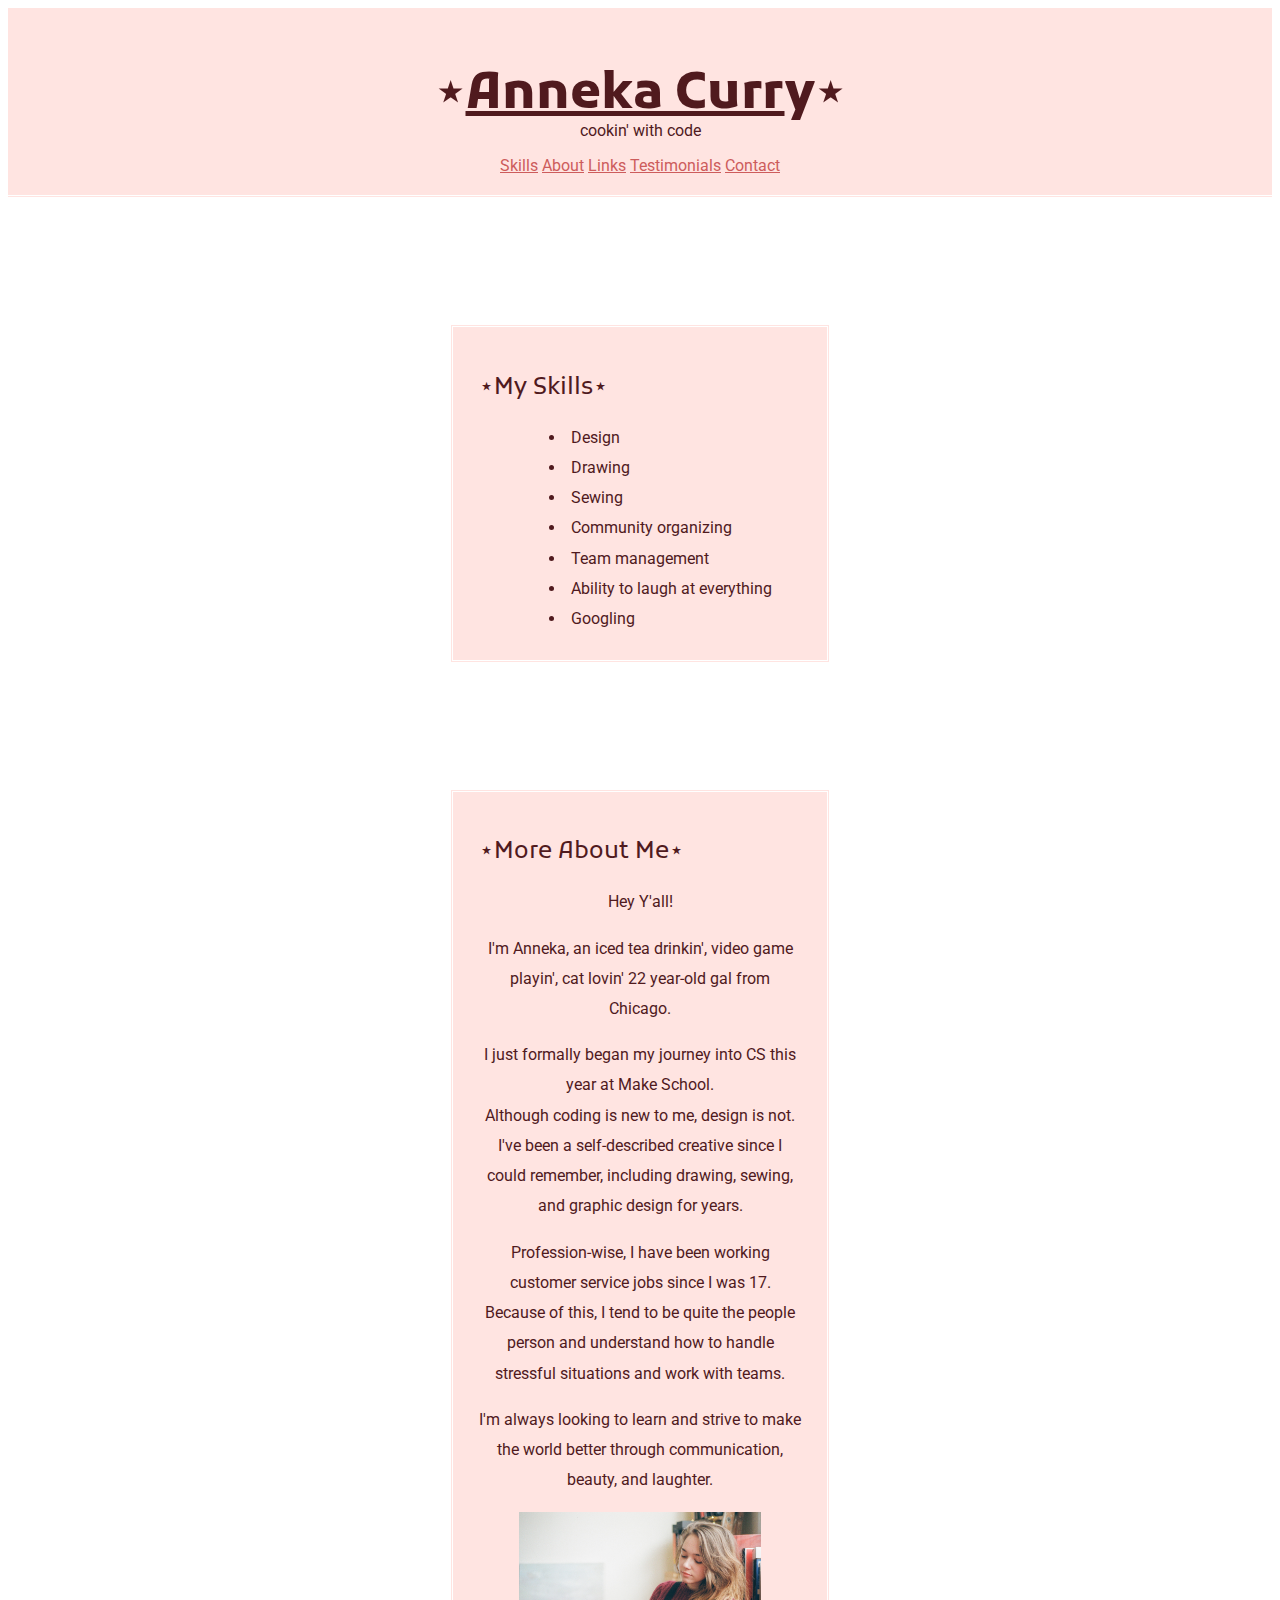
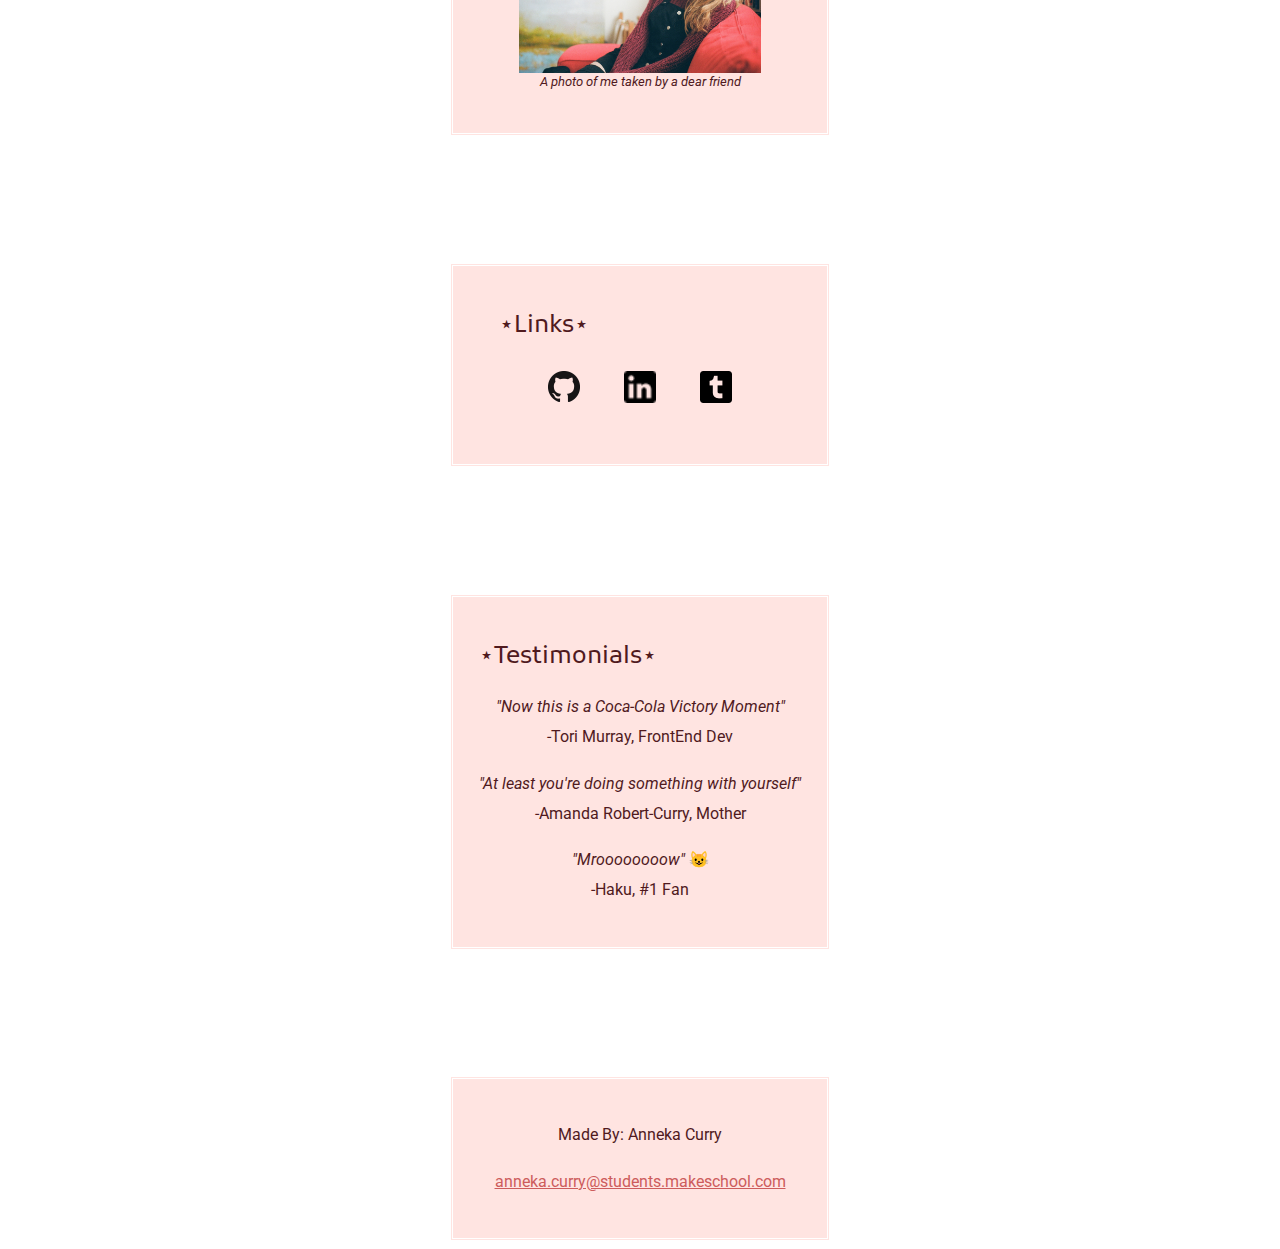
==== index.html @ a9f6eb1c "removed unneeded lines" ====
<!DOCTYPE html>
<html>

<head>
    <title>Anneka's Portfolio</title>


<link rel="stylesheet" 
    href="style.css">

<link rel="stylesheet"
    href="https://fonts.googleapis.com/css2?family=Kufam:wght@400;700&family=Roboto:wght@300&display=swap">
</head>

<body>
<main>


<article class="my-name">
    <h1>⋆<u>Anneka Curr</u>y⋆</h1>
    <p>cookin' with code
    </p>
    <nav>
        <a href="#skills" style="color:indianred;">Skills</a>
        <a href="#about" style="color:indianred;">About</a>
        <a href="#links" style="color:indianred;">Links</a>
        <a href="#testimonials" style="color: indianred;">Testimonials</a>
        <a href="#contact" style="color: indianred;">Contact</a>
        
    </nav>
</article>

<article>
    <section class="port">
        <h2><a id="skills"></a>⋆My Skills⋆</h2>
                <ul>
                    <li>Design</li>
                    <li>Drawing</li>
                    <li>Sewing</li>
                    <li>Community organizing</li>
                    <li>Team management</li>
                    <li>Ability to laugh at everything</li>
                    <li>Googling</li>
                </ul>
    </section>

    <section class="port">
        <h2><a id="about"></a>⋆More About Me⋆</h2>
            <p>Hey Y'all!</p>
           
            <p>I'm Anneka, an iced tea drinkin', video game playin', cat lovin' 22 year-old gal from Chicago.</p>
           
            <p>I just formally began my journey into CS this year at Make School.
                <br>Although coding is new to me, design is not.
                <br>I've been a self-described creative since I could remember, including drawing, sewing, and graphic design for years.
             </p>
            
             <p>Profession-wise, I have been working customer service jobs since I was 17.
                 <br>Because of this, I tend to be quite the people person and understand how to handle stressful situations and work with teams.
             </p>
             <p>I'm always looking to learn and strive to make the world better through communication, beauty, and laughter.
             </p>

            <figure>
                <img src="images/couchtime.jpg" alt="petite brunette caucasian woman sits on a couch lookind downward"
                  class="img-container">
                <figcaption>A photo of me taken by a dear friend</figcaption>
            </figure>
    </section>

    <section class="port links">
        <h2><a id="links"></a>⋆Links⋆</h2>
            <p>
                <a href="https://github.com/nekacurry">
                    <img alt="my github" src="images/GitHub-Mark-32px.png"
                    width="32" height="32">
                </a>
                <a href="https://linkedin.com">
                    <img alt="my linkedin" src="images/linkedin-logo.png"
                    width="32" height="32">
                </a>
                <a href="https://lostcrusades.tumblr.com">
                    <img alt="my tumblr" src="images/tumblr-logo.png"
                    width="32" height="32">
                </a>


            </p>
    </section>

    <section class="port">
        <h2><a id="testimonials">⋆Testimonials⋆</a></h2>
        <p><i>"Now this is a Coca-Cola Victory Moment"</i> <br>-Tori Murray, FrontEnd Dev</p>
        <p><i>"At least you're doing something with yourself"</i> <br>-Amanda Robert-Curry, Mother</p>
        <p><i>"Mroooooooow"</i> <span role="img" aria-label="Cat">&#128570;</span> <br>-Haku, #1 Fan</p>
        
    </section>
</article>

<footer class="port">
    <a id="contact"></a>
    <p>Made By: Anneka Curry</p>
    <p><a href="mailto:anneka.curry@students.makeschool.com" style="color: indianred;">anneka.curry@students.makeschool.com</a>
    </p>
</footer>

</main>
</body>
</html>
---- style.css ----
main {
    font-family: "Roboto";
    color: rgb(80, 26, 30);
}
.my-name {
    margin: 0;
    padding: 20px;
    background-color: mistyrose;
    border-bottom-style: double;
    border-color:white;
}  
.my-name p{
    margin-top:-40px;
}
.port {
    margin-top: 10%;
    margin-right: 35%;
    margin-left: 35%;
    padding: 2%;
    background-color: mistyrose;
    border-style: double;
    border-color: white;
    line-height: 8mm;
}  
.img-container {
    display: block;
    margin-left: auto;
    margin-right: auto;
    width: 100%;
}
h1 {
    text-align: center;
    font-size: 50px;
    font-family: "Kufam";

}
h2 {
    text-align: left;
    padding-left: -20px;
    font-family: "Kufam";
    font-weight: 400;
   
}
p, nav {
    text-align: center;
}
ul {
    display: table;
    margin: 0 auto;
    list-style-position: inside;
}
figcaption {
    text-align: center;
    font-size: smaller;
    font-style: italic;
    line-height: 5mm;
}
.links img,.links a{
    text-decoration: none;
    padding: 10px
}
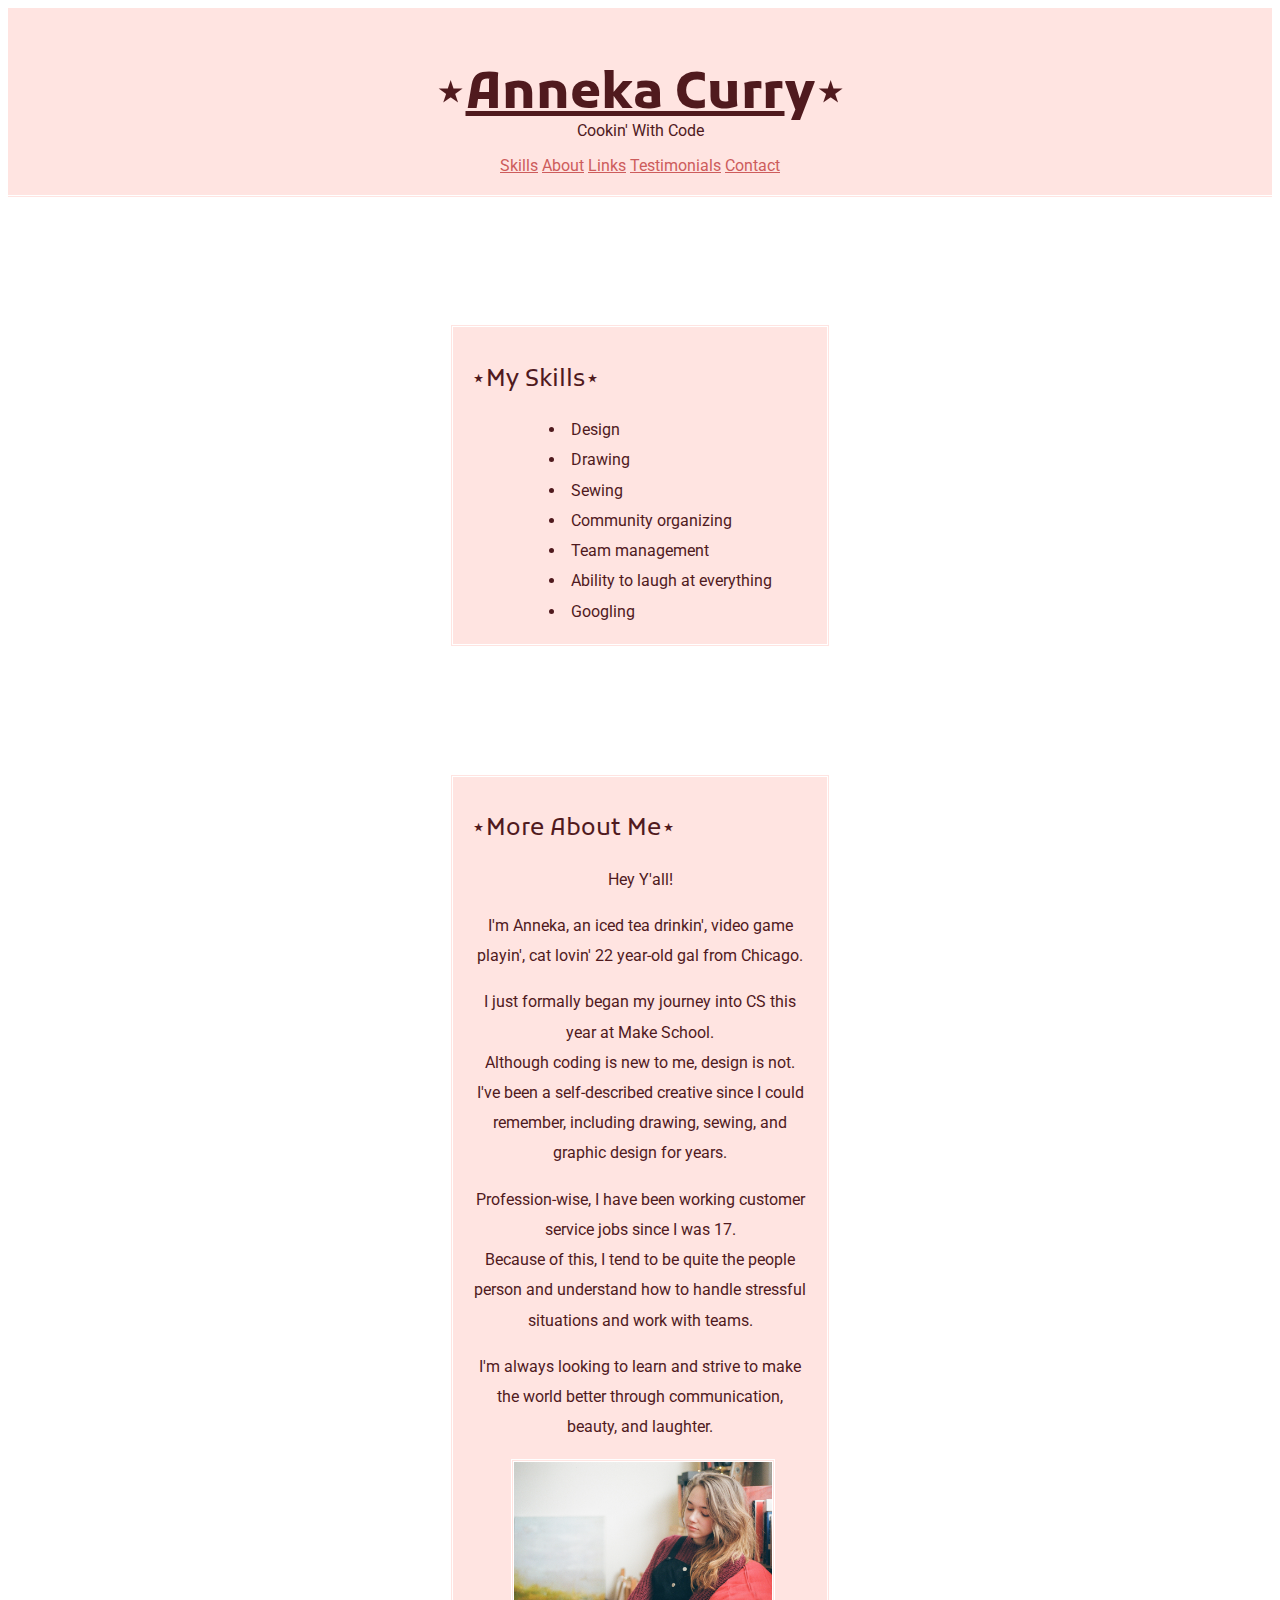
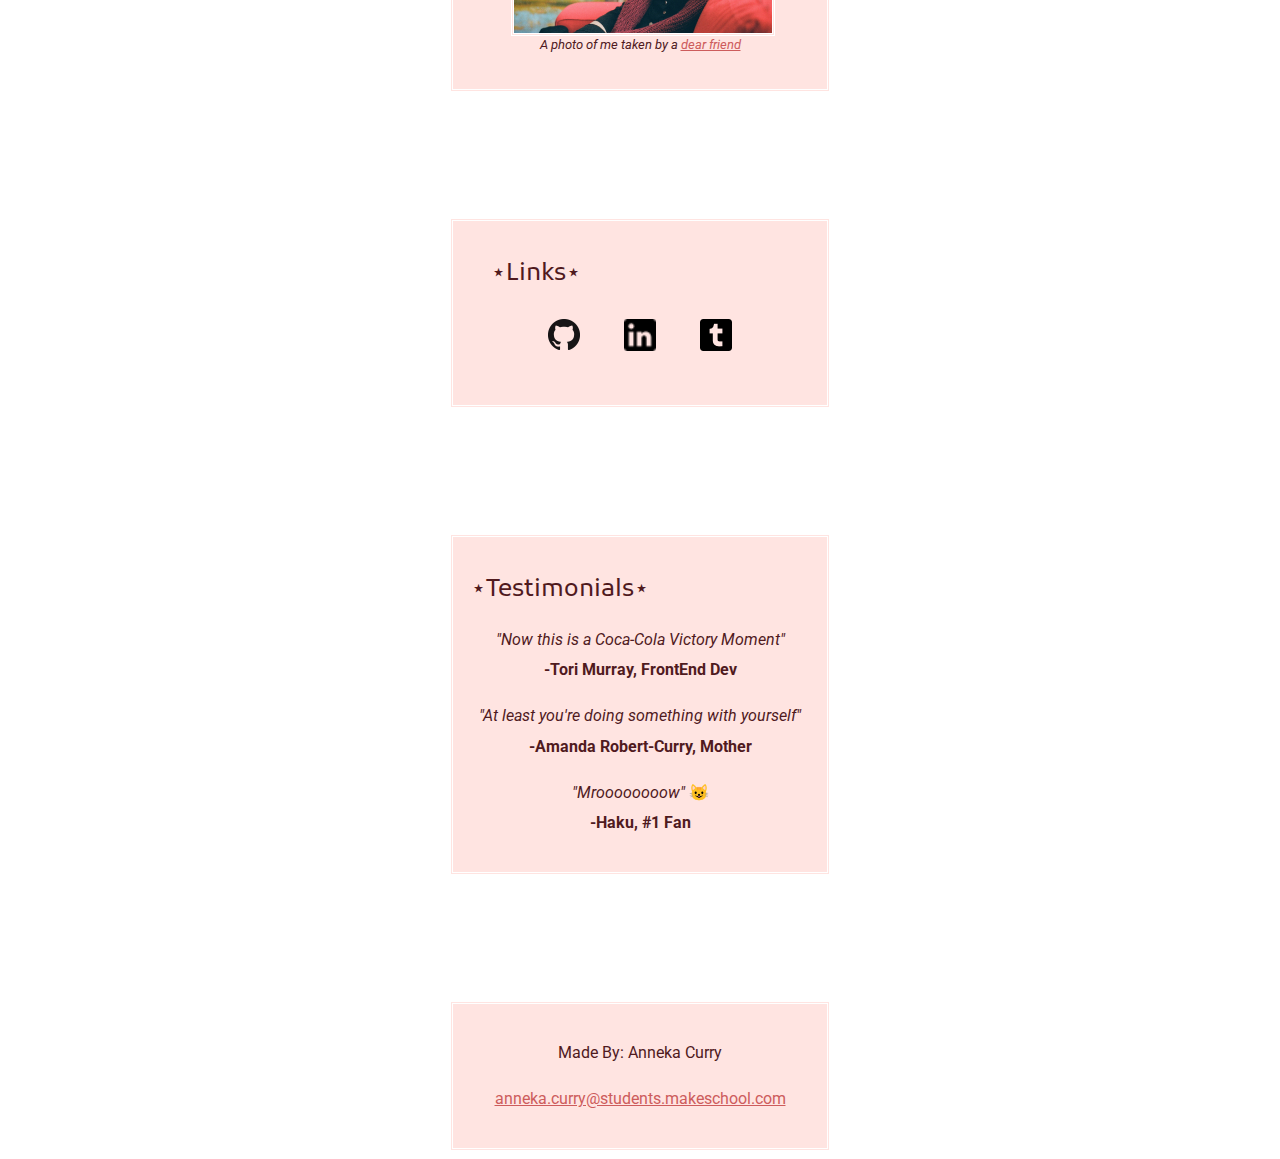
==== commit d47f2a1b: "Update index.html" ====
--- a/index.html
+++ b/index.html
@@ -3,7 +3,6 @@
 
 <head>
     <title>Anneka's Portfolio</title>
-
 
 <link rel="stylesheet" 
     href="style.css">
@@ -18,14 +17,14 @@
 
 <article class="my-name">
     <h1>⋆<u>Anneka Curr</u>y⋆</h1>
-    <p>cookin' with code
+    <p>Cookin' With Code
     </p>
     <nav>
-        <a href="#skills" style="color:indianred;">Skills</a>
-        <a href="#about" style="color:indianred;">About</a>
-        <a href="#links" style="color:indianred;">Links</a>
-        <a href="#testimonials" style="color: indianred;">Testimonials</a>
-        <a href="#contact" style="color: indianred;">Contact</a>
+        <a href="#skills">Skills</a>
+        <a href="#about">About</a>
+        <a href="#links">Links</a>
+        <a href="#testimonials">Testimonials</a>
+        <a href="#contact">Contact</a>
         
     </nav>
 </article>
@@ -64,7 +63,7 @@
             <figure>
                 <img src="images/couchtime.jpg" alt="petite brunette caucasian woman sits on a couch lookind downward"
                   class="img-container">
-                <figcaption>A photo of me taken by a dear friend</figcaption>
+                <figcaption>A photo of me taken by a <a href="https://instagram.com/reciprocalmetaphor" target="blank">dear friend</a></figcaption>
             </figure>
     </section>
 
@@ -89,10 +88,10 @@
     </section>
 
     <section class="port">
-        <h2><a id="testimonials">⋆Testimonials⋆</a></h2>
-        <p><i>"Now this is a Coca-Cola Victory Moment"</i> <br>-Tori Murray, FrontEnd Dev</p>
-        <p><i>"At least you're doing something with yourself"</i> <br>-Amanda Robert-Curry, Mother</p>
-        <p><i>"Mroooooooow"</i> <span role="img" aria-label="Cat">&#128570;</span> <br>-Haku, #1 Fan</p>
+        <h2><a id="testimonials"></a>⋆Testimonials⋆</h2>
+        <p><i>"Now this is a Coca-Cola Victory Moment"</i> <br><b>-Tori Murray, FrontEnd Dev</b></p>
+        <p><i>"At least you're doing something with yourself"</i> <br><b>-Amanda Robert-Curry, Mother</b></p>
+        <p><i>"Mroooooooow"</i> <span role="img" aria-label="Cat">&#128570;</span> <br><b>-Haku, #1 Fan</b></p>
         
     </section>
 </article>
--- a/style.css
+++ b/style.css
@@ -16,7 +16,7 @@
     margin-top: 10%;
     margin-right: 35%;
     margin-left: 35%;
-    padding: 2%;
+    padding: 1.4%;
     background-color: mistyrose;
     border-style: double;
     border-color: white;
@@ -27,6 +27,8 @@
     margin-left: auto;
     margin-right: auto;
     width: 100%;
+    border-style: double;
+    border-color: white;
 }
 h1 {
     text-align: center;
@@ -59,3 +61,7 @@
     text-decoration: none;
     padding: 10px
 }
+
+a {
+    color: indianred;
+}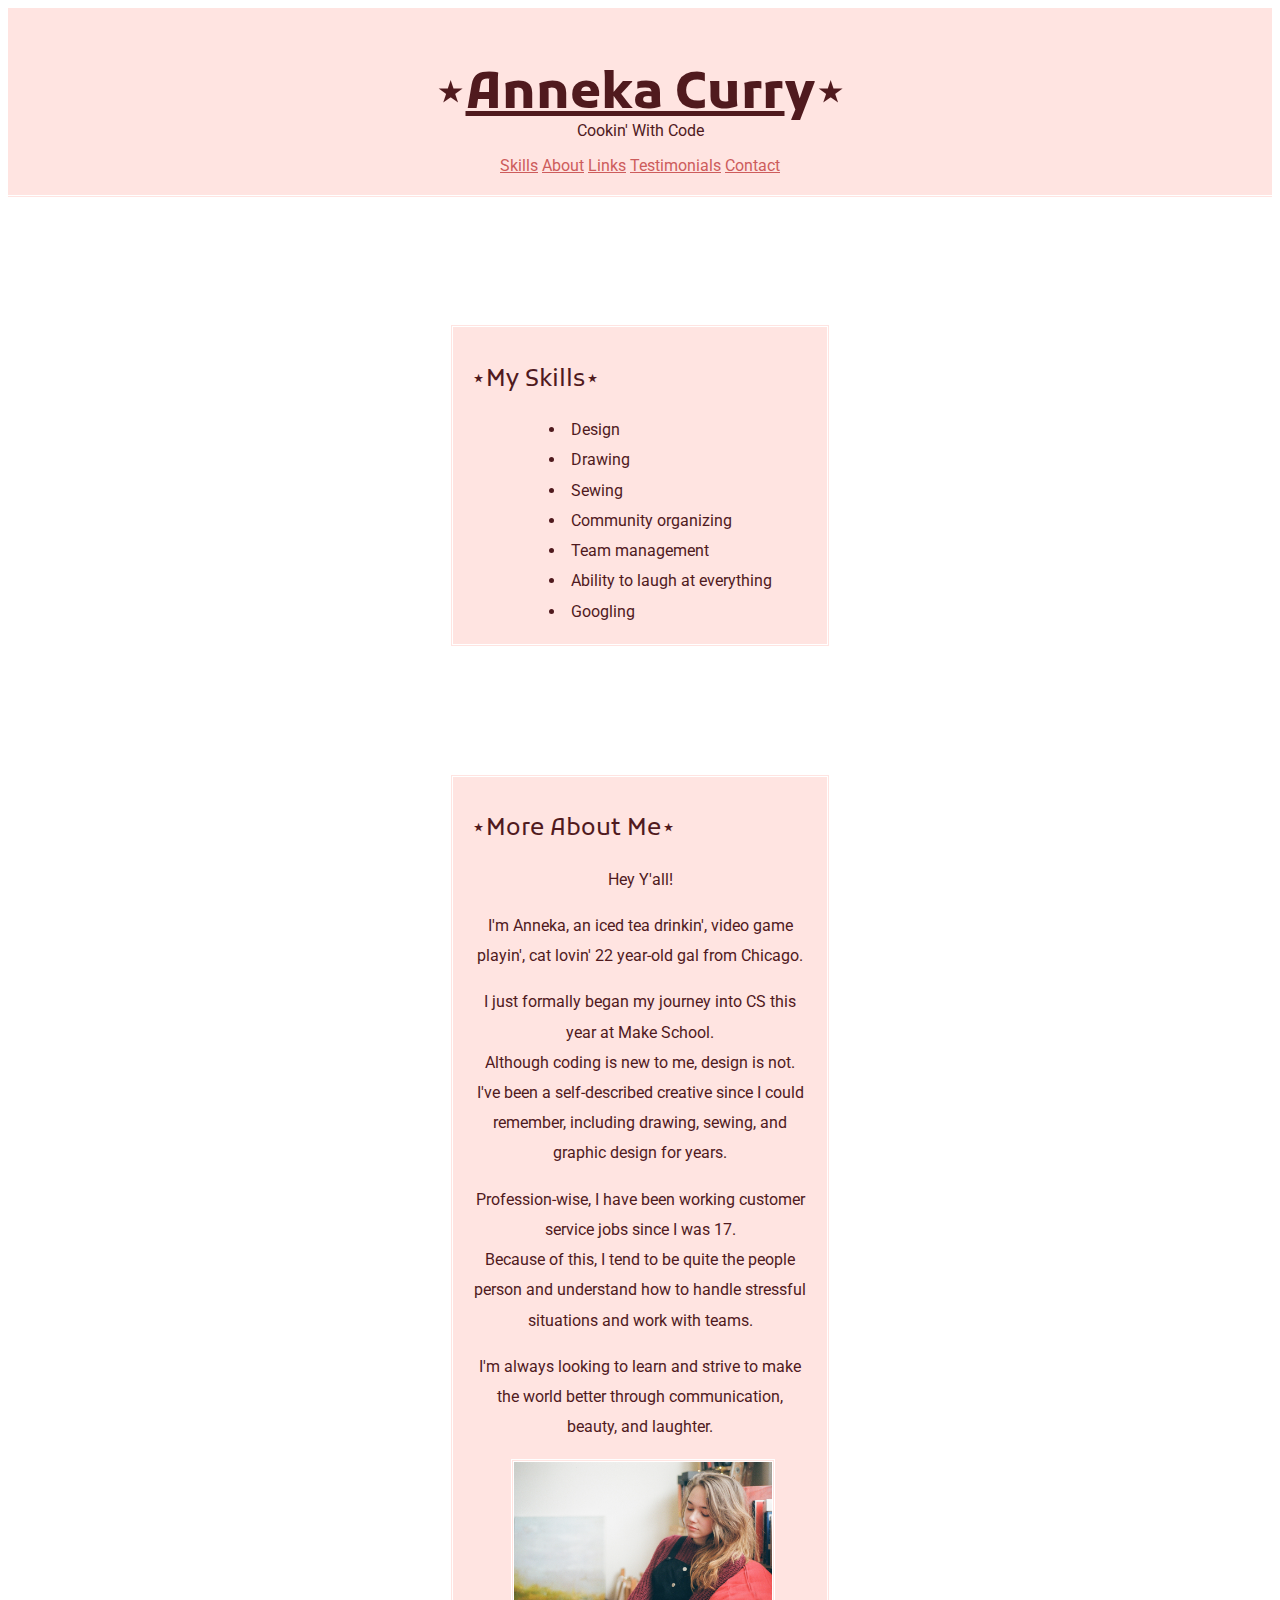
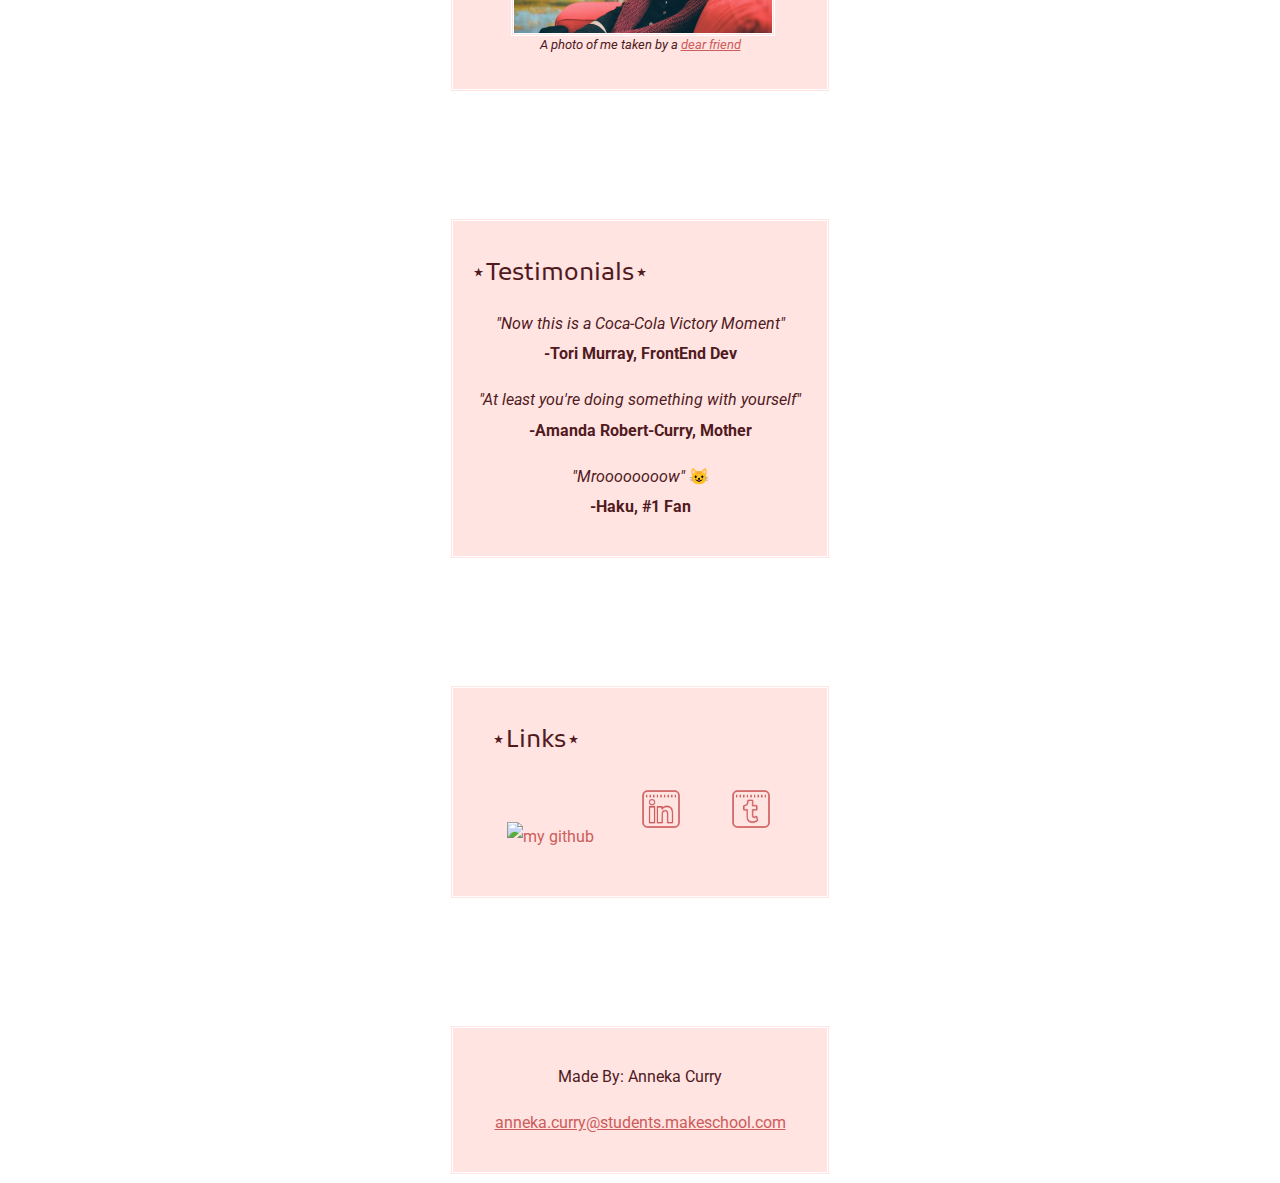
==== commit 71e48628: "cosmetic update" ====
--- a/index.html
+++ b/index.html
@@ -67,26 +67,6 @@
             </figure>
     </section>
 
-    <section class="port links">
-        <h2><a id="links"></a>⋆Links⋆</h2>
-            <p>
-                <a href="https://github.com/nekacurry">
-                    <img alt="my github" src="images/GitHub-Mark-32px.png"
-                    width="32" height="32">
-                </a>
-                <a href="https://linkedin.com">
-                    <img alt="my linkedin" src="images/linkedin-logo.png"
-                    width="32" height="32">
-                </a>
-                <a href="https://lostcrusades.tumblr.com">
-                    <img alt="my tumblr" src="images/tumblr-logo.png"
-                    width="32" height="32">
-                </a>
-
-
-            </p>
-    </section>
-
     <section class="port">
         <h2><a id="testimonials"></a>⋆Testimonials⋆</h2>
         <p><i>"Now this is a Coca-Cola Victory Moment"</i> <br><b>-Tori Murray, FrontEnd Dev</b></p>
@@ -94,6 +74,27 @@
         <p><i>"Mroooooooow"</i> <span role="img" aria-label="Cat">&#128570;</span> <br><b>-Haku, #1 Fan</b></p>
         
     </section>
+
+    <section class="port links">
+        <h2><a id="links"></a>⋆Links⋆</h2>
+            <p>
+                <a href="https://github.com/nekacurry">
+                    <img alt="my github" src="images/gitHub.png"
+                    width="46" height="46">
+                </a>
+                <a href="https://linkedin.com">
+                    <img alt="my linkedin" src="images/linkedin.png"
+                    width="46" height="46">
+                </a>
+                <a href="https://lostcrusades.tumblr.com">
+                    <img alt="my tumblr" src="images/tumblr.png"
+                    width="46" height="46">
+                </a>
+
+
+            </p>
+    </section>
+
 </article>
 
 <footer class="port">
--- a/style.css
+++ b/style.css
@@ -63,5 +63,5 @@
 }
 
 a {
-    color: indianred;
+    color: #cd5c5c;
 }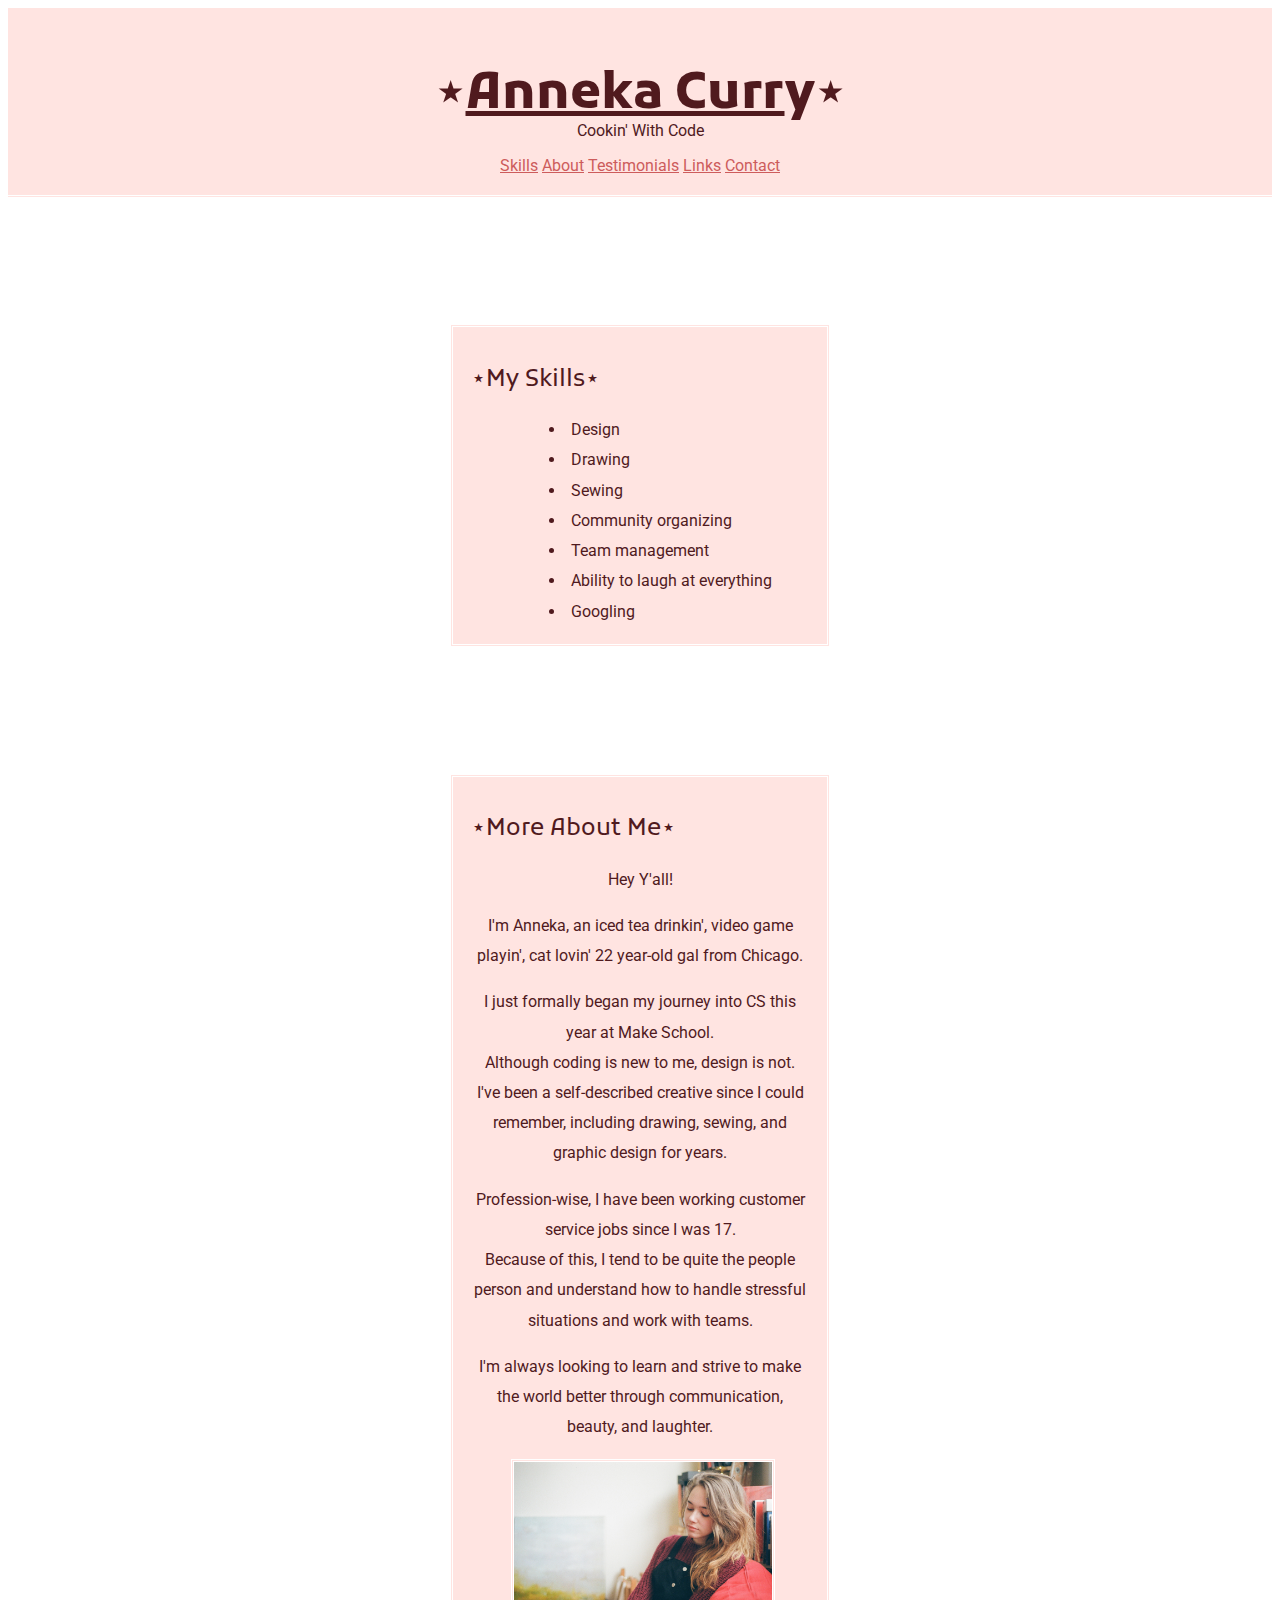
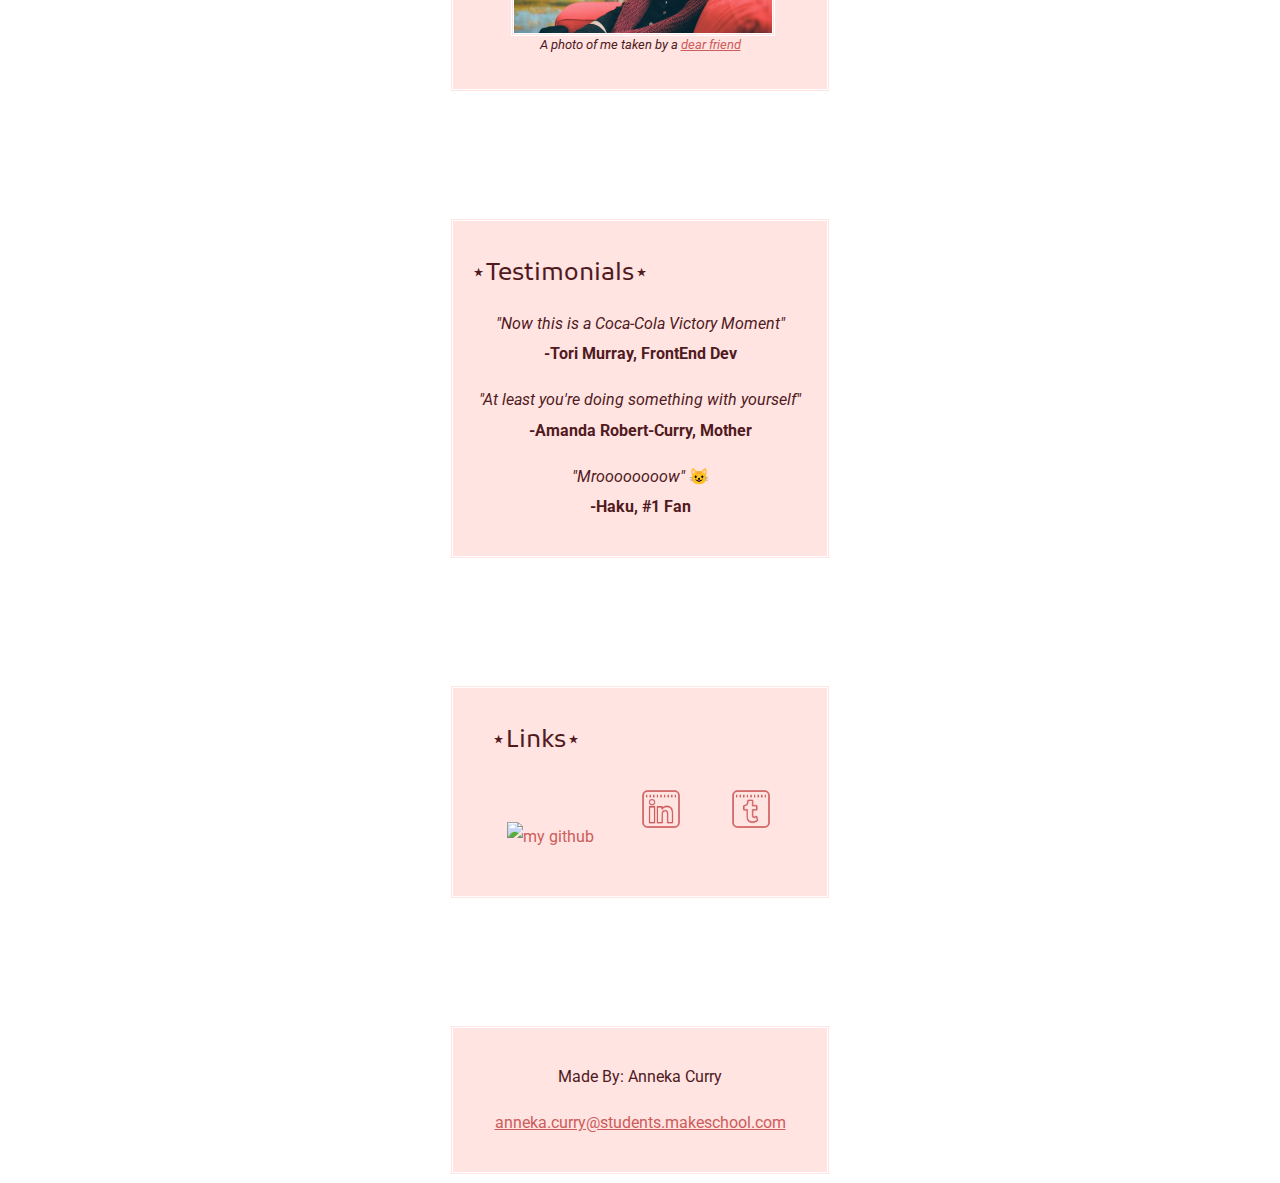
==== commit 53fb5dc9: "Update index.html" ====
--- a/index.html
+++ b/index.html
@@ -22,8 +22,8 @@
     <nav>
         <a href="#skills">Skills</a>
         <a href="#about">About</a>
+        <a href="#testimonials">Testimonials</a>
         <a href="#links">Links</a>
-        <a href="#testimonials">Testimonials</a>
         <a href="#contact">Contact</a>
         
     </nav>
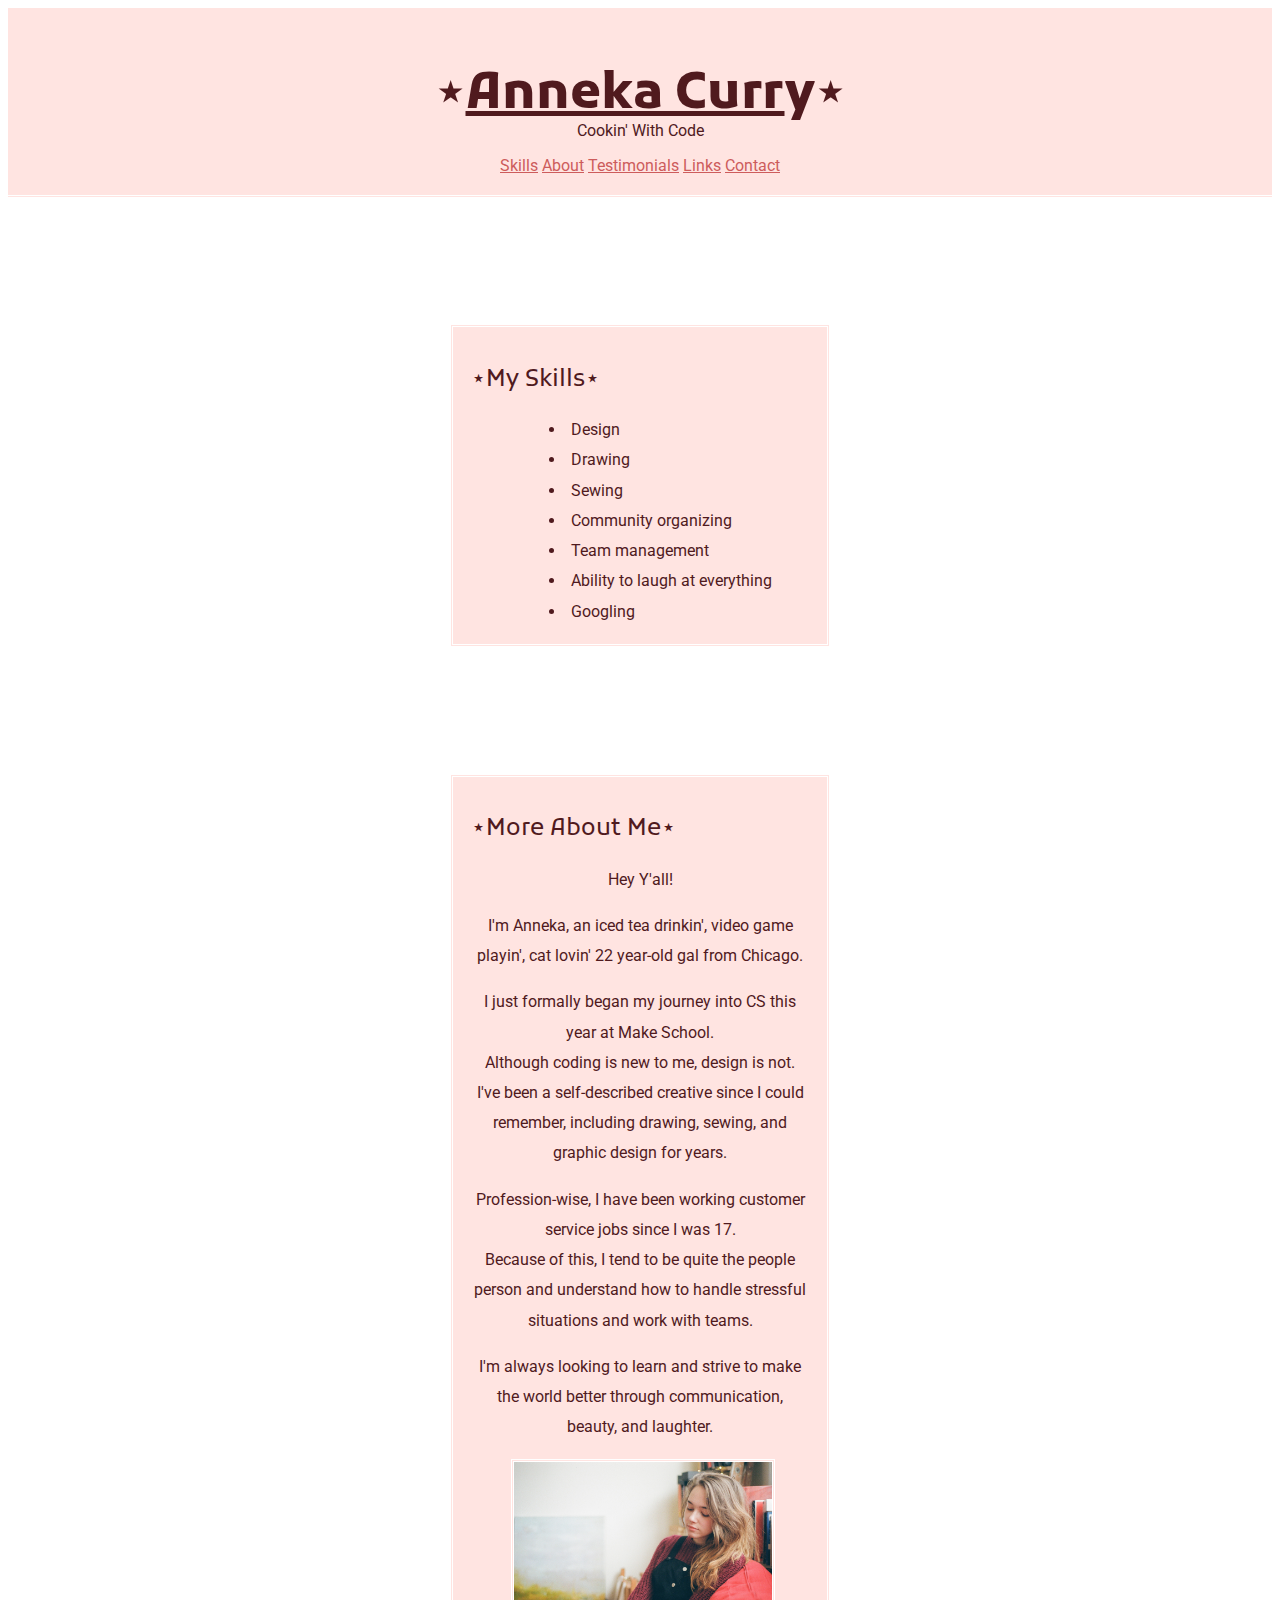
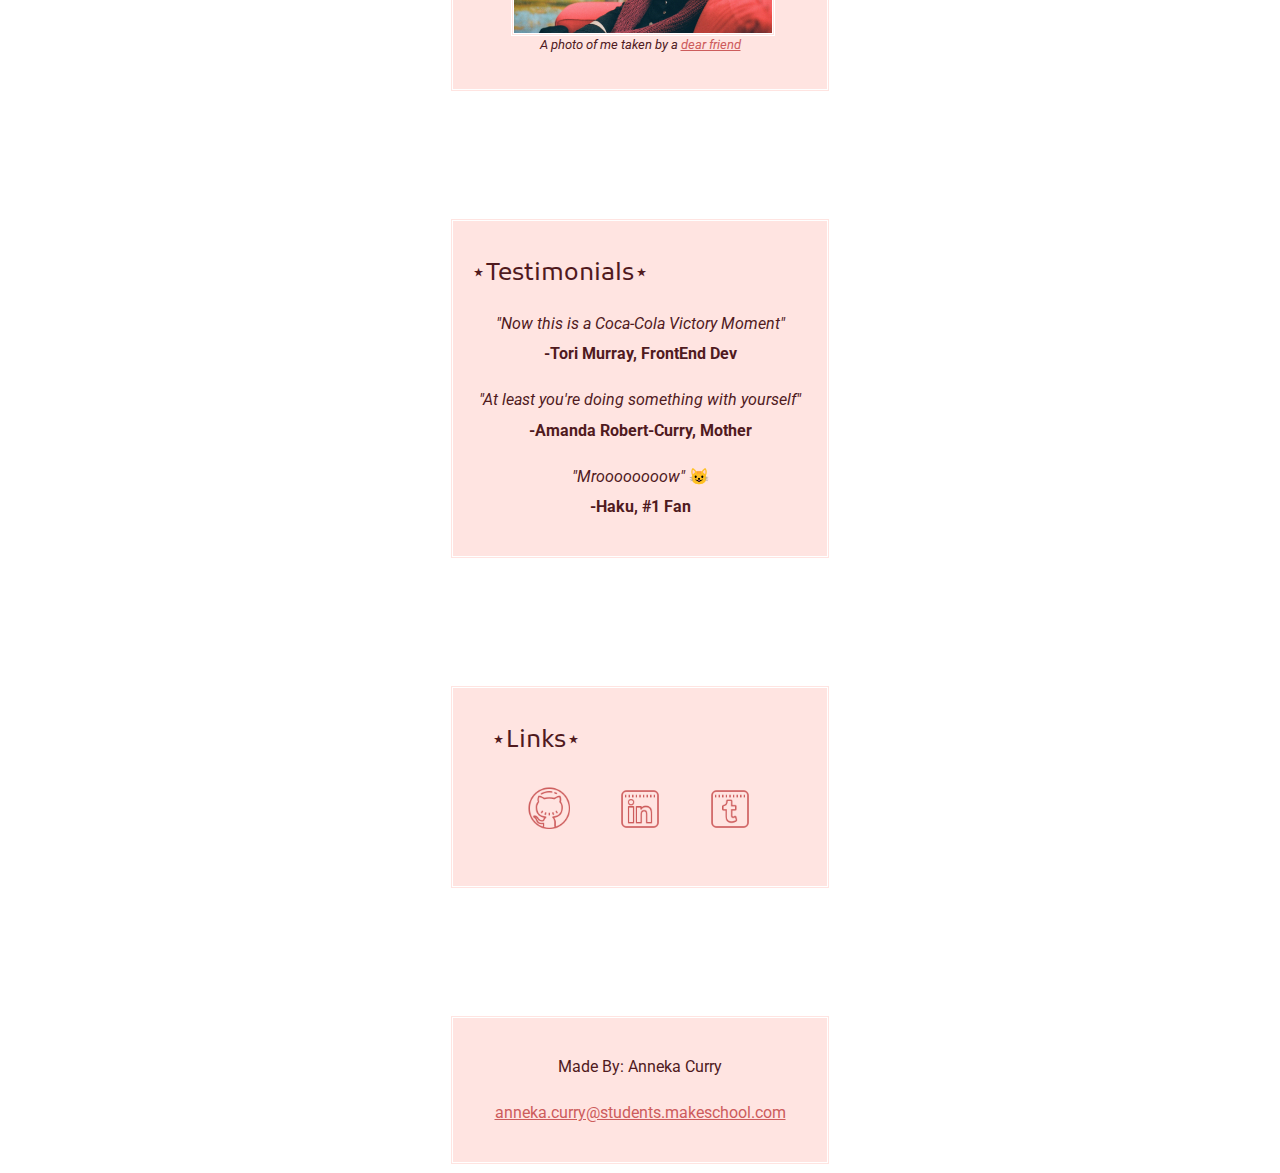
==== commit 190c68e1: "fixed github image error" ====
--- a/index.html
+++ b/index.html
@@ -79,7 +79,7 @@
         <h2><a id="links"></a>⋆Links⋆</h2>
             <p>
                 <a href="https://github.com/nekacurry">
-                    <img alt="my github" src="images/gitHub.png"
+                    <img alt="my github" src="images/github.png"
                     width="46" height="46">
                 </a>
                 <a href="https://linkedin.com">
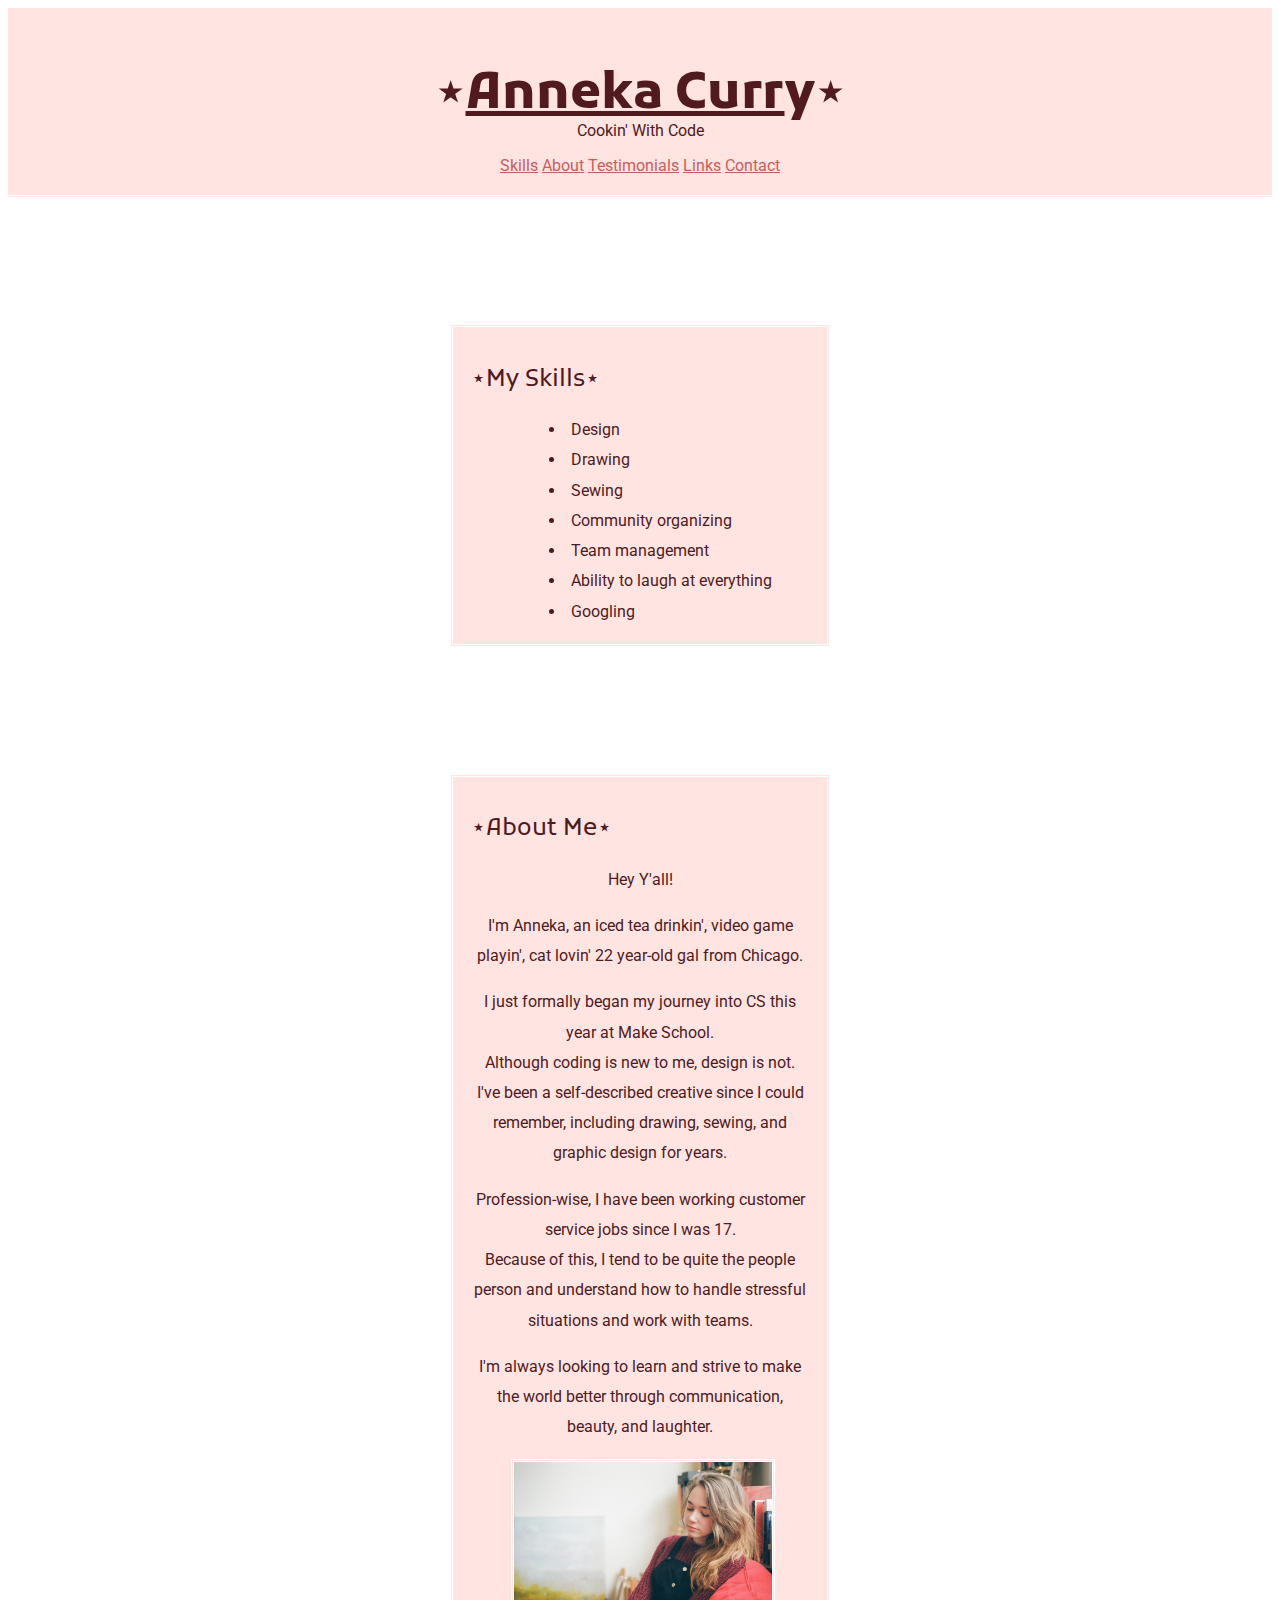
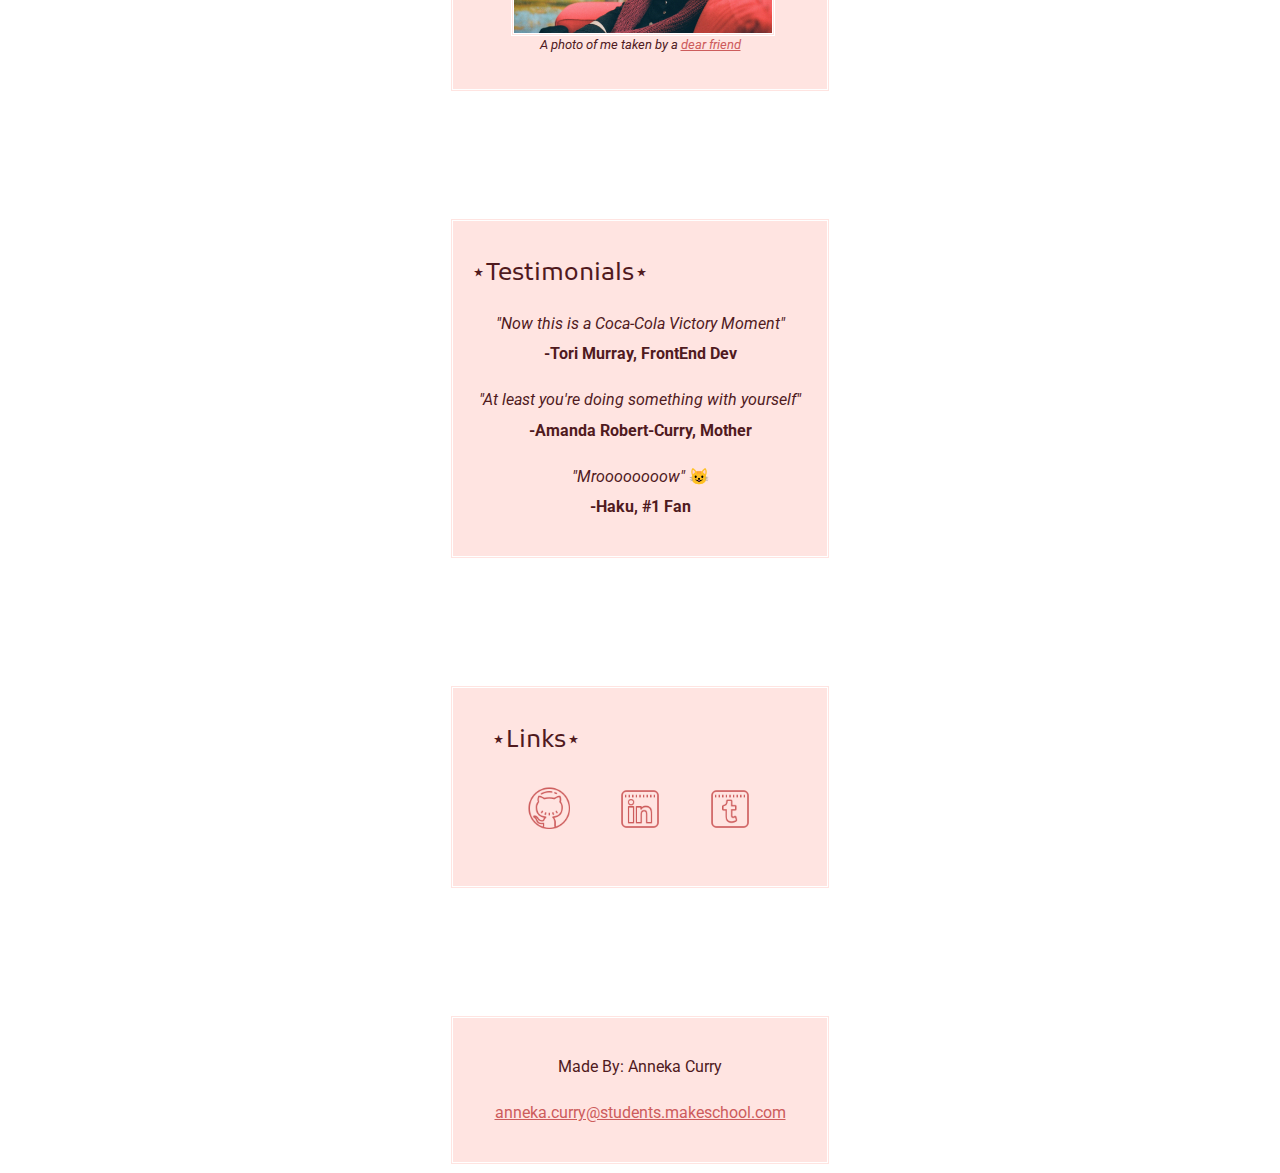
==== commit 62658056: "Update index.html" ====
--- a/index.html
+++ b/index.html
@@ -44,7 +44,7 @@
     </section>
 
     <section class="port">
-        <h2><a id="about"></a>⋆More About Me⋆</h2>
+        <h2><a id="about"></a>⋆About Me⋆</h2>
             <p>Hey Y'all!</p>
            
             <p>I'm Anneka, an iced tea drinkin', video game playin', cat lovin' 22 year-old gal from Chicago.</p>
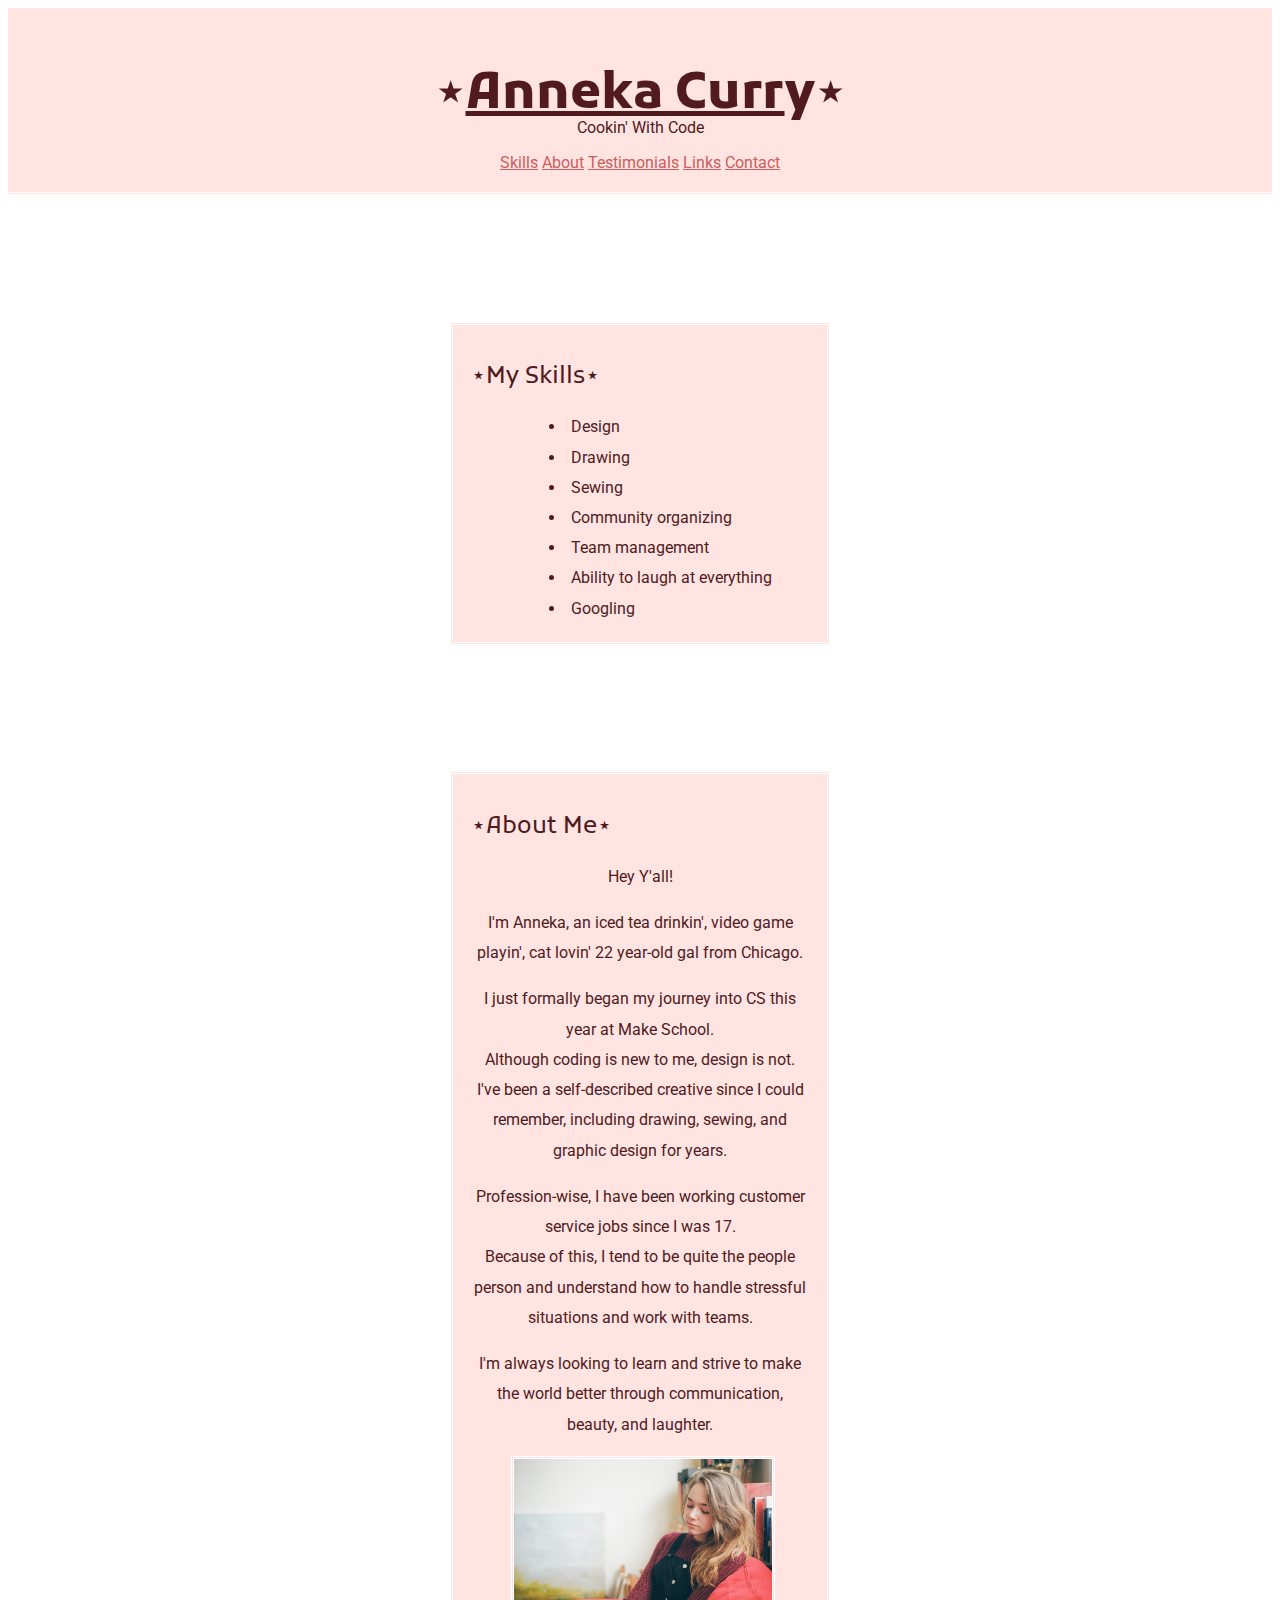
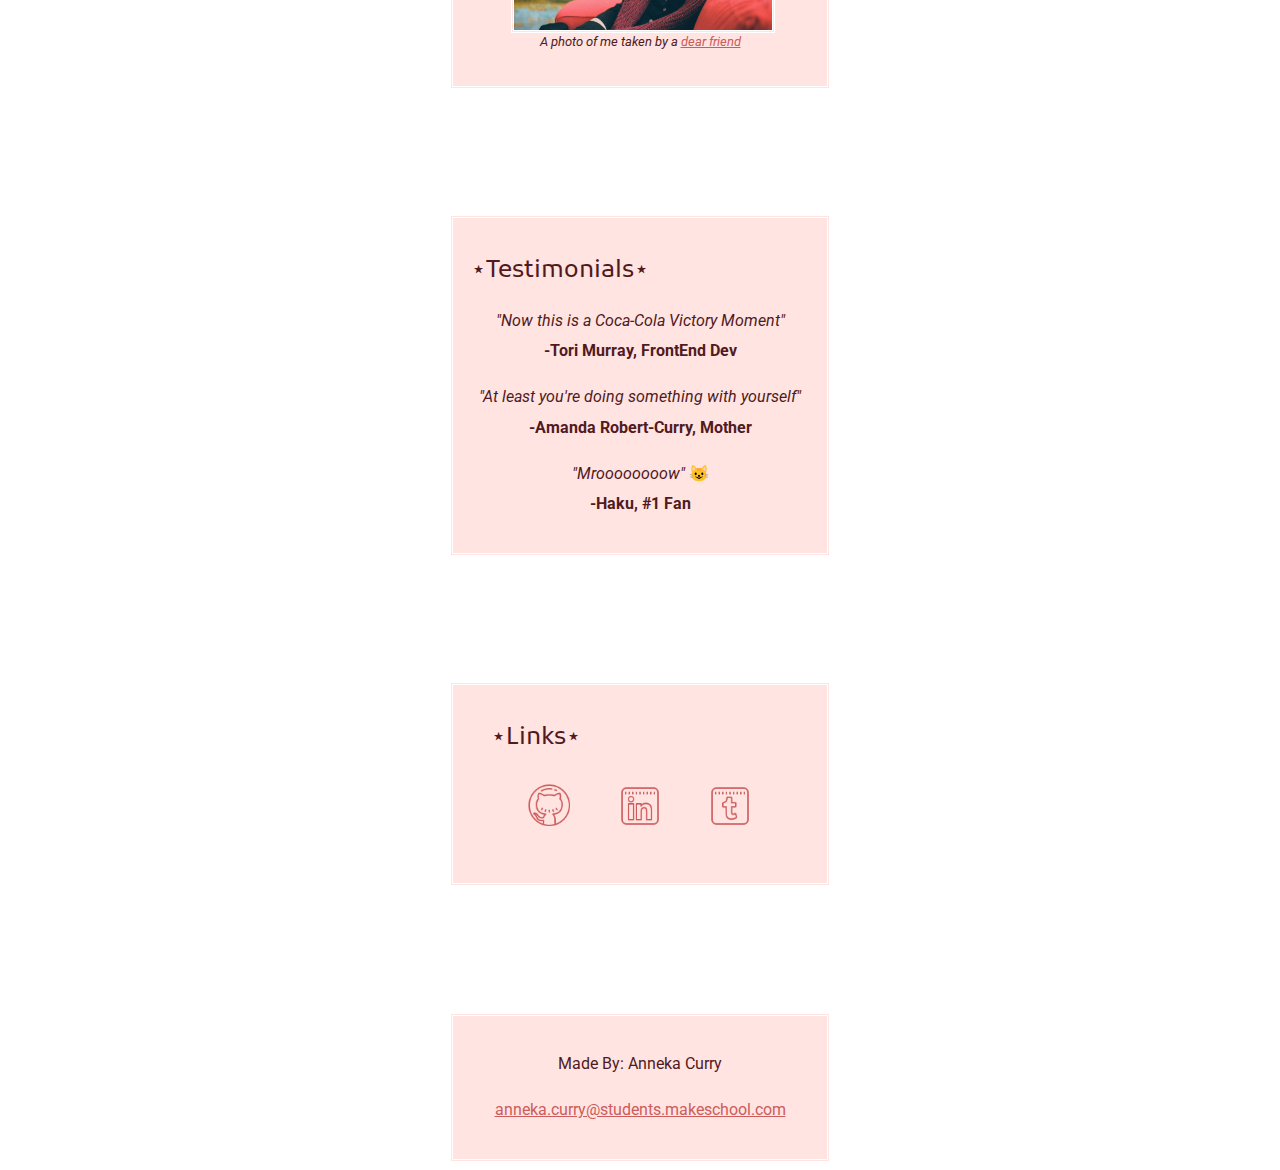
==== commit 1b978580: "added comments" ====
--- a/index.html
+++ b/index.html
@@ -6,9 +6,10 @@
 
 <link rel="stylesheet" 
     href="style.css">
-
+    <!--Calls CSS styles-->
 <link rel="stylesheet"
     href="https://fonts.googleapis.com/css2?family=Kufam:wght@400;700&family=Roboto:wght@300&display=swap">
+    <!--Calls Google font families-->
 </head>
 
 <body>
@@ -17,6 +18,7 @@
 
 <article class="my-name">
     <h1>⋆<u>Anneka Curr</u>y⋆</h1>
+    <!--I didn't like the whole thing underlined. Tasteful underlining only-->
     <p>Cookin' With Code
     </p>
     <nav>
@@ -38,6 +40,7 @@
                     <li>Sewing</li>
                     <li>Community organizing</li>
                     <li>Team management</li>
+                    <!--ran out of ideas starting here -->
                     <li>Ability to laugh at everything</li>
                     <li>Googling</li>
                 </ul>
@@ -61,9 +64,11 @@
              </p>
 
             <figure>
-                <img src="images/couchtime.jpg" alt="petite brunette caucasian woman sits on a couch lookind downward"
+                <img src="images/couchtime.jpg" alt="petite brunette caucasian woman sits on a couch looking downward"
                   class="img-container">
+                  <!--Made img alt as descriptive as possible for screen reading-->
                 <figcaption>A photo of me taken by a <a href="https://instagram.com/reciprocalmetaphor" target="blank">dear friend</a></figcaption>
+                  <!--Always credit your photographers, especially when you're friends -->
             </figure>
     </section>
 
@@ -71,7 +76,9 @@
         <h2><a id="testimonials"></a>⋆Testimonials⋆</h2>
         <p><i>"Now this is a Coca-Cola Victory Moment"</i> <br><b>-Tori Murray, FrontEnd Dev</b></p>
         <p><i>"At least you're doing something with yourself"</i> <br><b>-Amanda Robert-Curry, Mother</b></p>
+        <!--this is a joke -->
         <p><i>"Mroooooooow"</i> <span role="img" aria-label="Cat">&#128570;</span> <br><b>-Haku, #1 Fan</b></p>
+        <!--aria label for screen reader functionality -->
         
     </section>
 
@@ -81,10 +88,12 @@
                 <a href="https://github.com/nekacurry">
                     <img alt="my github" src="images/github.png"
                     width="46" height="46">
+                    <!--style sheet kept doing funky things with the dimensions so I inputted them here instead -->
                 </a>
                 <a href="https://linkedin.com">
                     <img alt="my linkedin" src="images/linkedin.png"
                     width="46" height="46">
+                    <!--I don't have a linkedin yet but I wanted to pretend im a professional -->
                 </a>
                 <a href="https://lostcrusades.tumblr.com">
                     <img alt="my tumblr" src="images/tumblr.png"
@@ -100,10 +109,11 @@
 <footer class="port">
     <a id="contact"></a>
     <p>Made By: Anneka Curry</p>
-    <p><a href="mailto:anneka.curry@students.makeschool.com" style="color: indianred;">anneka.curry@students.makeschool.com</a>
+    <!--it me-->
+    <p><a href="mailto:anneka.curry@students.makeschool.com">anneka.curry@students.makeschool.com</a>
     </p>
 </footer>
 
 </main>
 </body>
-</html>+</html>
--- a/style.css
+++ b/style.css
@@ -9,8 +9,9 @@
     border-bottom-style: double;
     border-color:white;
 }  
-.my-name p{
-    margin-top:-40px;
+.my-name p {
+    margin-top:-3.5%;
+    /*nests the tagline closer to the header*/
 }
 .port {
     margin-top: 10%;
@@ -27,6 +28,7 @@
     margin-left: auto;
     margin-right: auto;
     width: 100%;
+    /*keeps image inside proper dimensions in any resolution according to the section*/
     border-style: double;
     border-color: white;
 }
@@ -50,6 +52,7 @@
     display: table;
     margin: 0 auto;
     list-style-position: inside;
+    /*centers list without centering only the text after bullet points*/
 }
 figcaption {
     text-align: center;
@@ -59,6 +62,7 @@
 }
 .links img,.links a{
     text-decoration: none;
+    /*removes awkward lines from under link images*/
     padding: 10px
 }
 
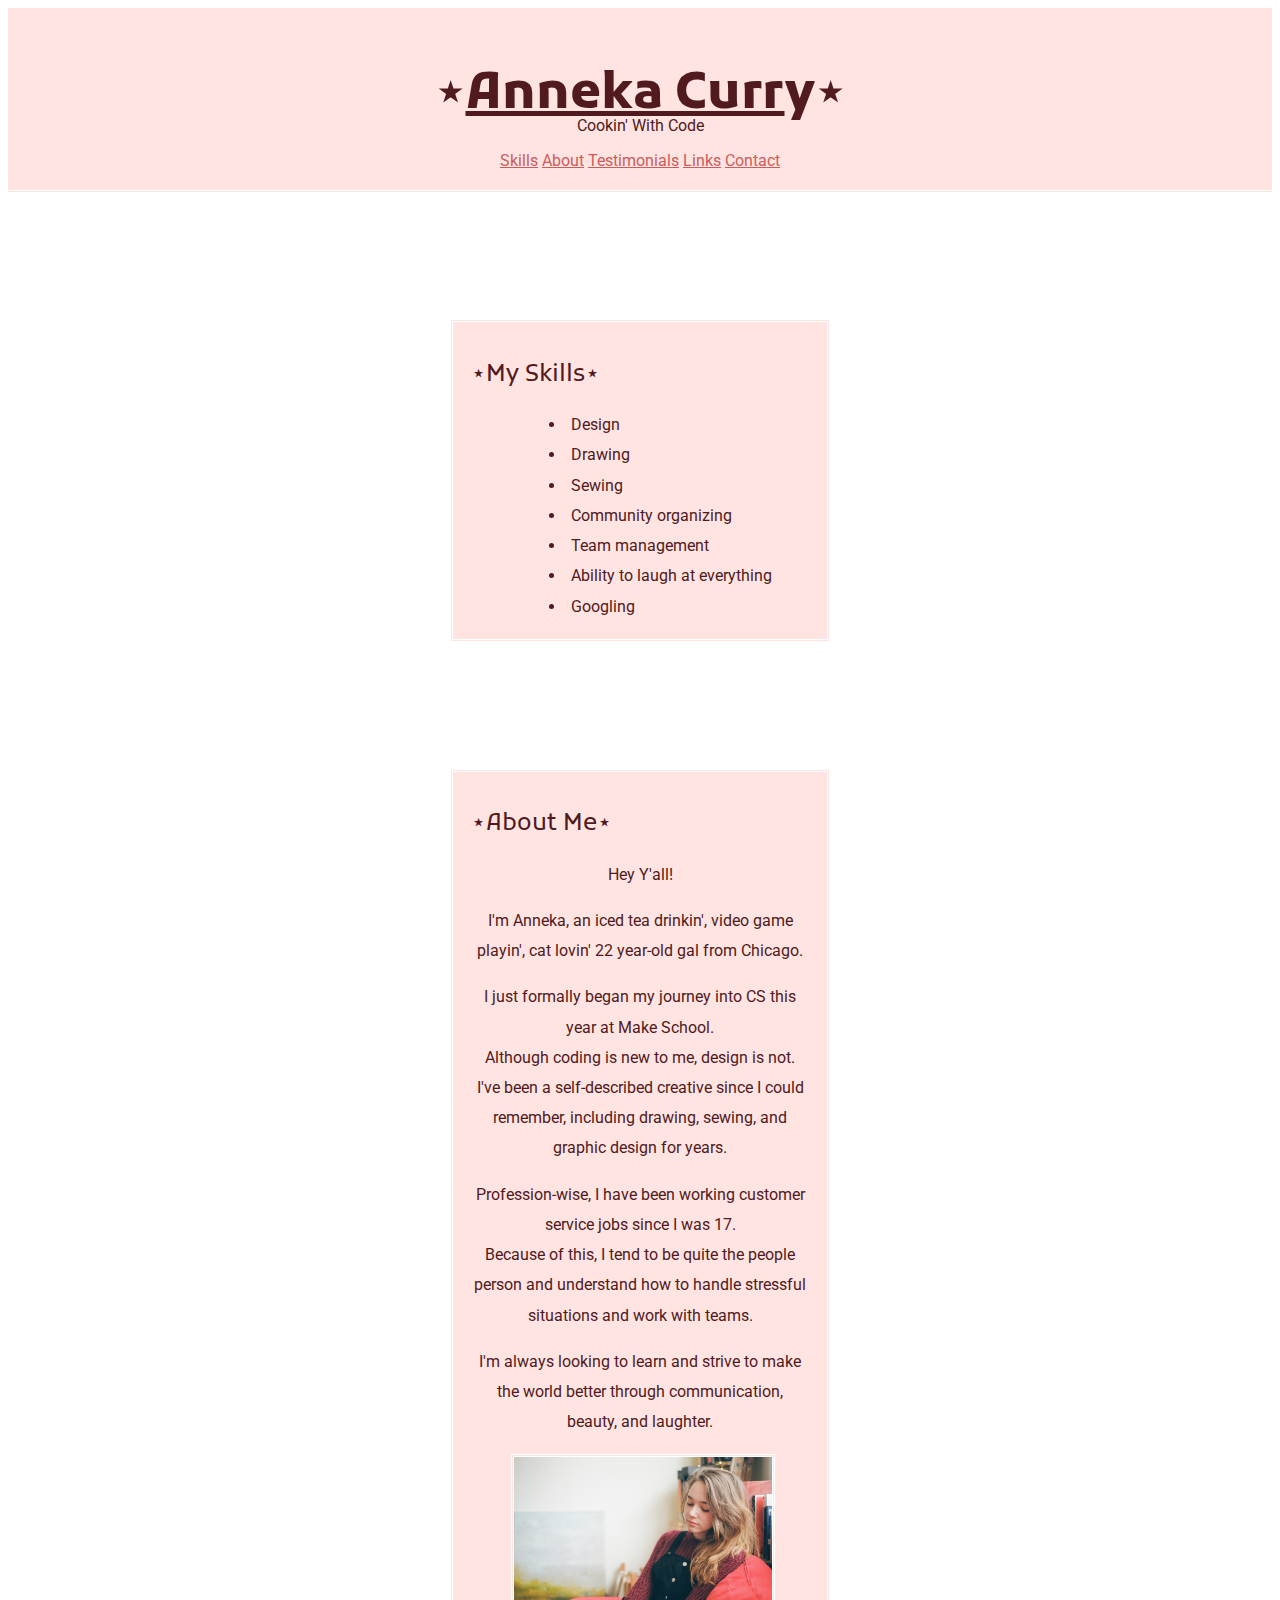
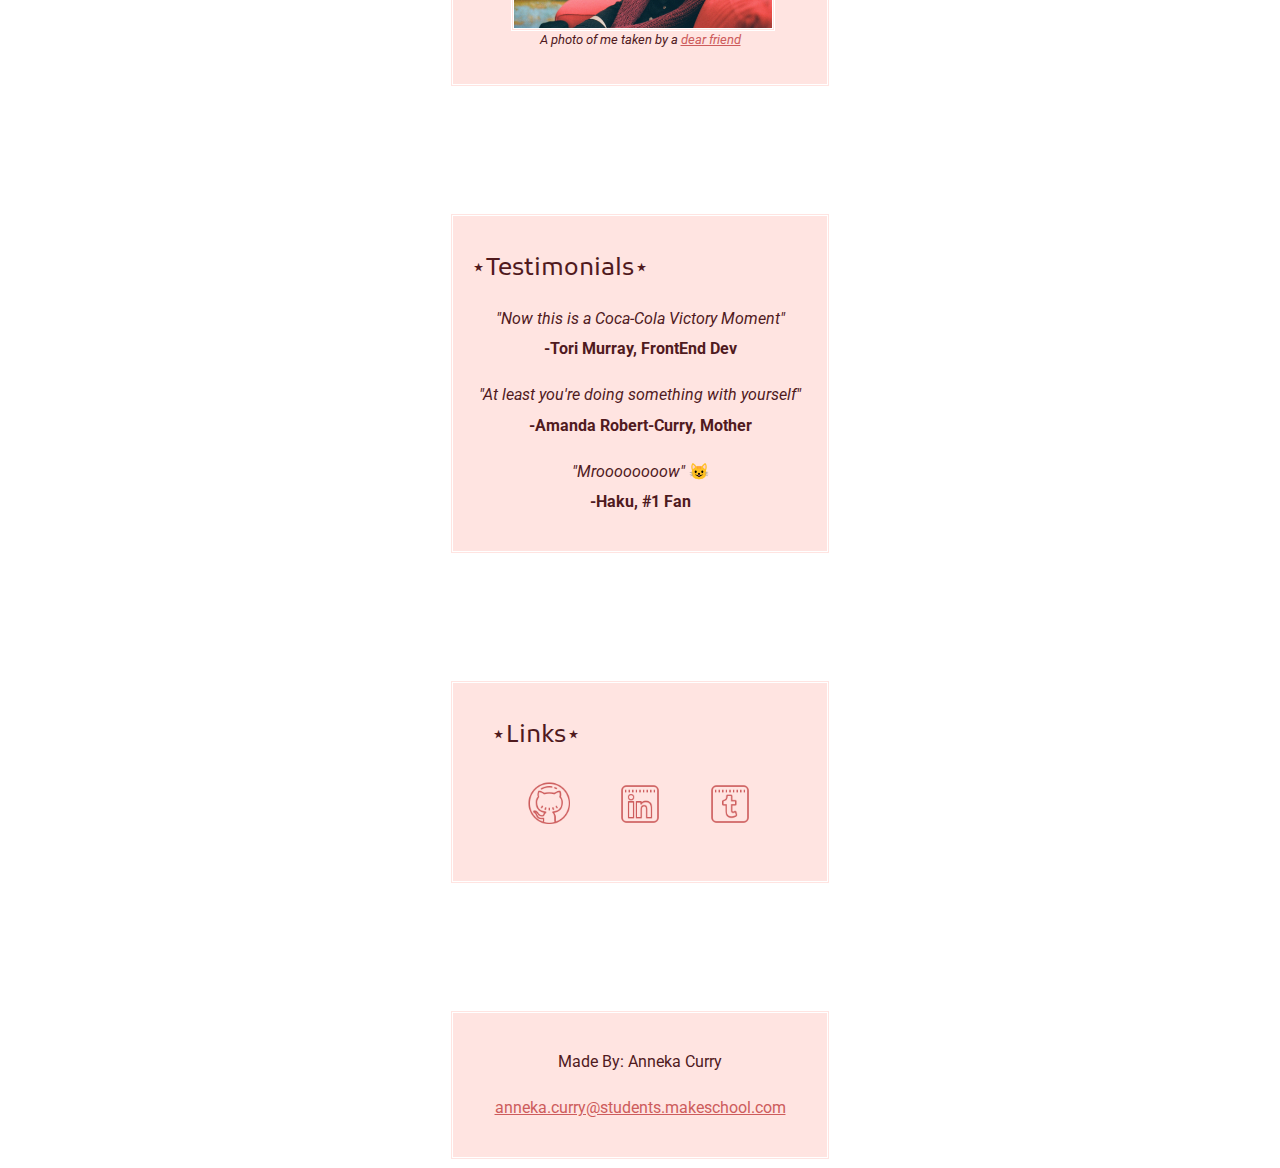
==== commit 2f4edecb: "added favicon" ====
--- a/index.html
+++ b/index.html
@@ -10,6 +10,8 @@
 <link rel="stylesheet"
     href="https://fonts.googleapis.com/css2?family=Kufam:wght@400;700&family=Roboto:wght@300&display=swap">
     <!--Calls Google font families-->
+<link rel="icon" href="images/star.png">
+    <!--Calls favicon-->
 </head>
 
 <body>
--- a/style.css
+++ b/style.css
@@ -10,7 +10,7 @@
     border-color:white;
 }  
 .my-name p {
-    margin-top:-3.5%;
+    margin-top:-45px;
     /*nests the tagline closer to the header*/
 }
 .port {
